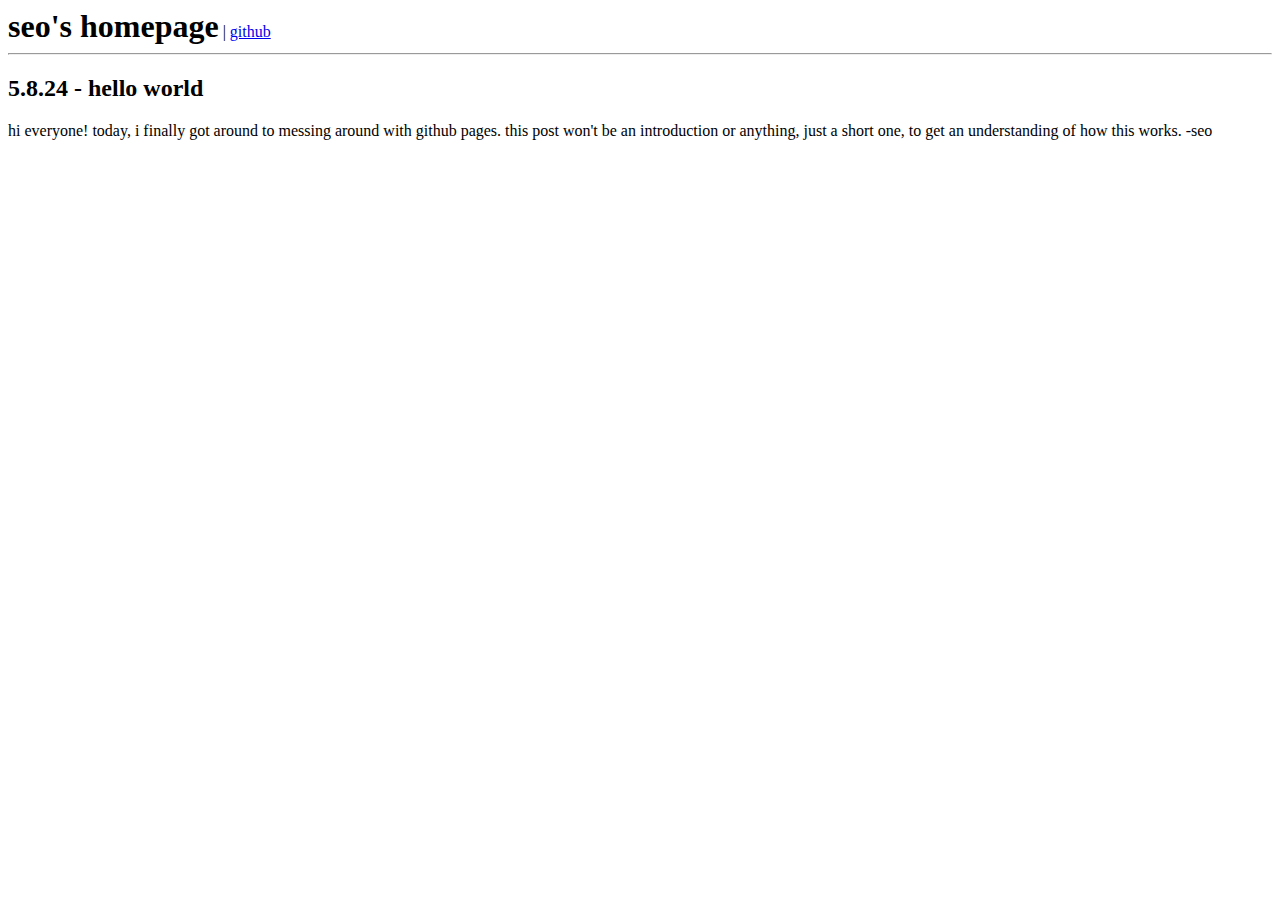
==== 5824.html @ dad5497a "updated index, added page" ====
<!DOCTYPE html>
<head>
    <title>homepage</title>
  <h1 style="display: inline;">seo's homepage</h1>
  <p style="display: inline;">|</p>
  <a href="https://github.com/binslashseo">github</a>
  <hr class="solid">
  <h2>5.8.24 - hello world</h2>
  <p>hi everyone!
    today, i finally got around to messing around with github pages. this post won't be an introduction or anything,
    just a short one, to get an understanding of how this works.
    -seo
  </p>
</head>
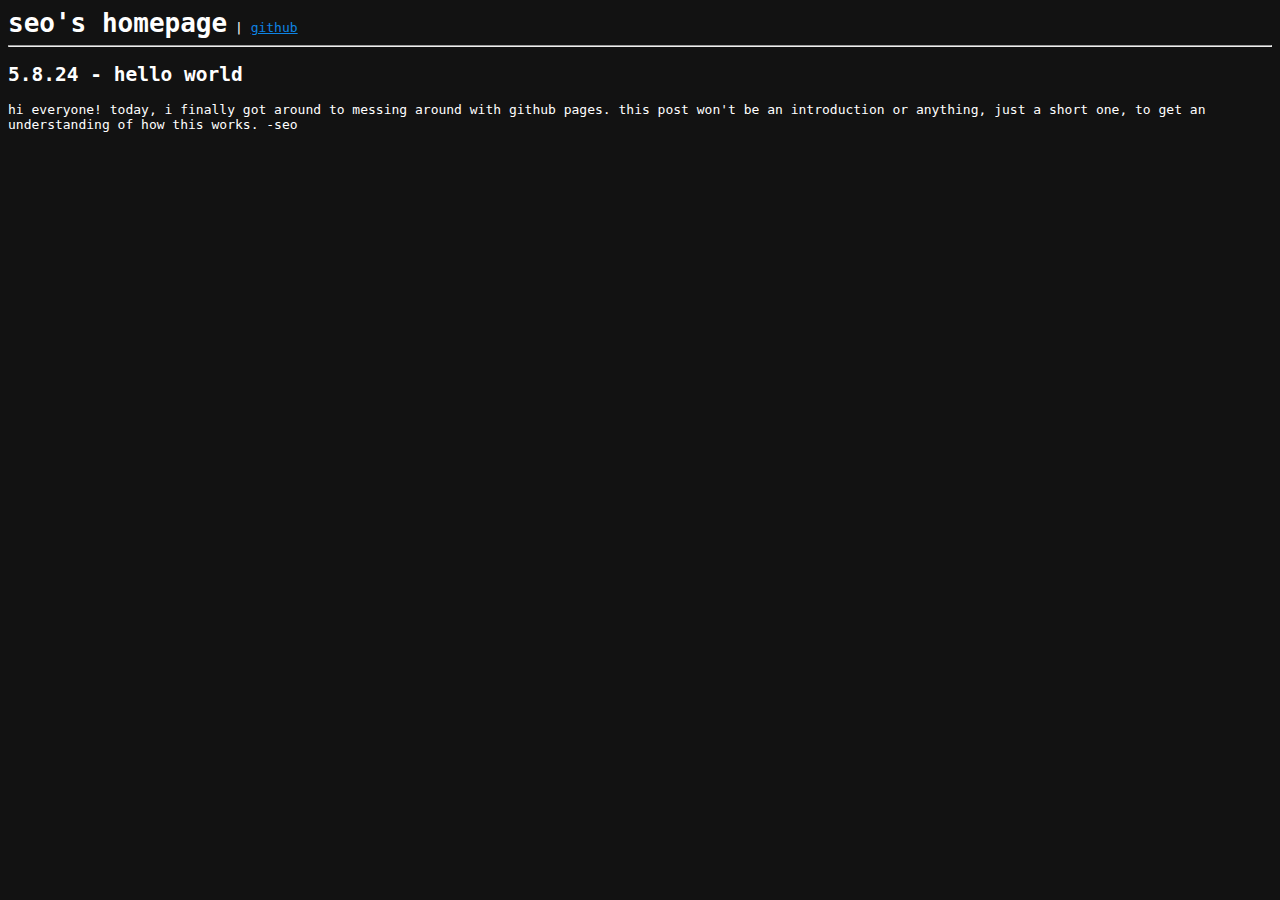
==== commit 1275341b: "added css styling" ====
--- a/5824.html
+++ b/5824.html
@@ -1,6 +1,8 @@
 <!DOCTYPE html>
 <head>
-    <title>homepage</title>
+    <title>5.8.24 - hello world</title>
+    <link rel="icon" type="image/x-icon" href="/images/favicon.png">
+    <link rel="stylesheet" href="style.css">
   <h1 style="display: inline;">seo's homepage</h1>
   <p style="display: inline;">|</p>
   <a href="https://github.com/binslashseo">github</a>
--- a/style.css
+++ b/style.css
@@ -0,0 +1,7 @@
+body {background-color: rgb(18, 18, 18);}
+h1   {color: white;}
+h2   {color: white;}
+h3   {color: white;}
+p    {color: white;}
+a    {color: rgb(14, 132, 229);}
+* {font-family:monospace;}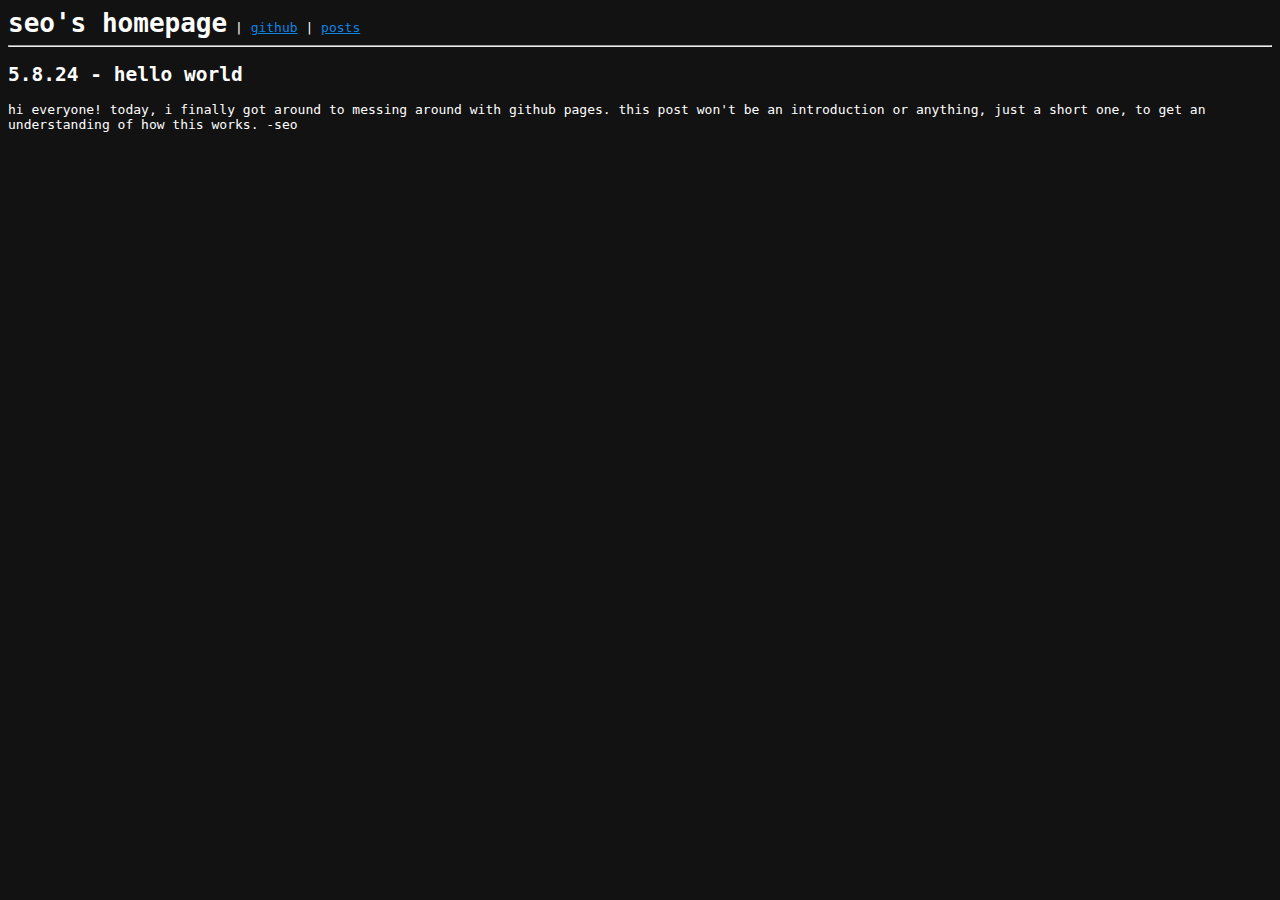
==== commit c26c2ecb: "updated index" ====
--- a/5824.html
+++ b/5824.html
@@ -6,6 +6,8 @@
   <h1 style="display: inline;">seo's homepage</h1>
   <p style="display: inline;">|</p>
   <a href="https://github.com/binslashseo">github</a>
+  <p style="display: inline;">|</p>
+  <a href="https://binslashseo.github.io/posts.html">posts</a>
   <hr class="solid">
   <h2>5.8.24 - hello world</h2>
   <p>hi everyone!
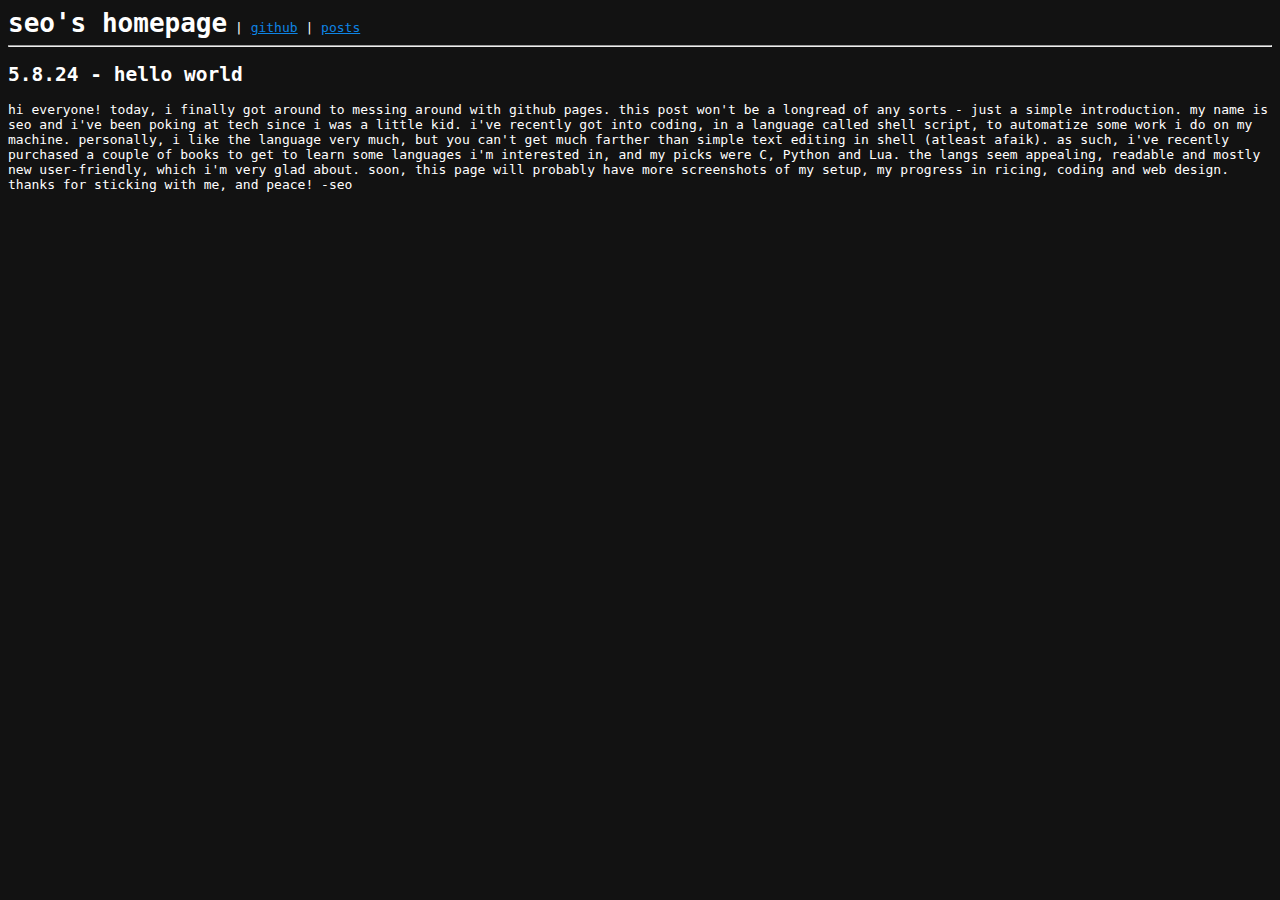
==== commit 084edc00: "updated post" ====
--- a/5824.html
+++ b/5824.html
@@ -11,8 +11,15 @@
   <hr class="solid">
   <h2>5.8.24 - hello world</h2>
   <p>hi everyone!
-    today, i finally got around to messing around with github pages. this post won't be an introduction or anything,
-    just a short one, to get an understanding of how this works.
+    today, i finally got around to messing around with github pages. this post won't be a longread of any sorts - just a
+    simple introduction.
+    my name is seo and i've been poking at tech since i was a little kid. i've recently got into coding, in a language called
+    shell script, to automatize some work i do on my machine.
+    personally, i like the language very much, but you can't get much farther than simple text editing in shell (atleast afaik).
+    as such, i've recently purchased a couple of books to get to learn some languages i'm interested in, and my picks were C,
+    Python and Lua. the langs seem appealing, readable and mostly new user-friendly, which i'm very glad about.
+    soon, this page will probably have more screenshots of my setup, my progress in ricing, coding and web design.
+    thanks for sticking with me, and peace!
     -seo
   </p>
 </head>